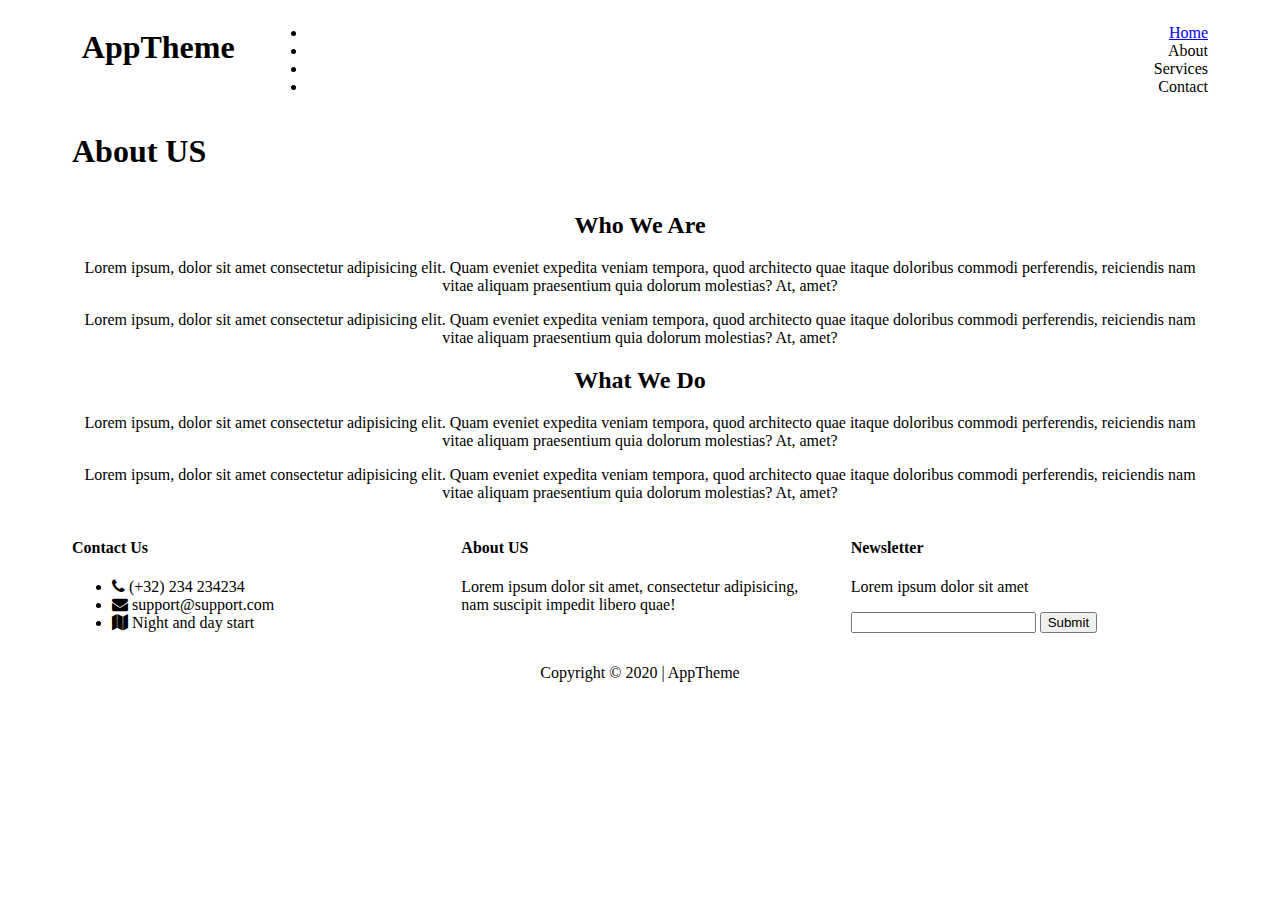
==== about.html @ 72406a3b "added about contact and services page and update about page" ====
<!DOCTYPE html>
<html lang="en">
<head>
    <meta charset="UTF-8">
    <meta name="viewport" content="width=device-width, initial-scale=1.0">
    <meta http-equiv="X-UA-Compatible" content="ie=edge">
    <title>AppTheme |About</title>
    <link rel="stylesheet" href="css/flexboxgrid.css">
    <link rel="stylesheet" href="css/font-awesome.css">
    <link rel="stylesheet" href="css/style.css">
</head>
<body>
    <!--HEADER-->
    <header id="main-header">
        <div class="container">
            <div class="row end-sm end-md end-lg">
                <div class="col-xs-12 col-sm-2 col-md-2 col-lg-2">
                    <h1><span class="primary-text">App</span>Theme</h1>
                </div>
                <div class="col-xs-12 col-sm-10 col-md-10 col-lg-10">
                    <nav id="navbar">
                        <ul>
                            <li><a href="index.html">Home</a></li>
                            <li class="current"><a href="about.html"></a>About</li>
                            <li><a href="services.html"></a>Services</li>
                            <li><a href="contact.html"></a>Contact</li>
                        </ul>
                    </nav>
                </div>
            </div>
        </div>
    </header>
   <!--SUBHEADER-->
   <section id="subheader">
    <div class="container">
        <div class="row">
            <div class="col-xs-12 col-sm-12 col-md-12 col-lg-12">
                <h1>About US</h1>
            </div>
        </div>
    </div>
   </section>
   <!--MAIN PAGE-->
   <section id="page" class="about">
       <div class="container">
           <div class="row center-xs center-sm center-md center-lg">
               <div class="col-xs-12 col-sm-12 col-md-12 col-lg-12">
                    <h2><span class="primary-text">Who</span> We Are</h2>
                    <p>Lorem ipsum, dolor sit amet consectetur adipisicing elit. Quam eveniet expedita veniam tempora, quod architecto quae itaque doloribus commodi perferendis, reiciendis nam vitae aliquam praesentium quia dolorum molestias? At, amet?</p>
                    <p>Lorem ipsum, dolor sit amet consectetur adipisicing elit. Quam eveniet expedita veniam tempora, quod architecto quae itaque doloribus commodi perferendis, reiciendis nam vitae aliquam praesentium quia dolorum molestias? At, amet?</p>

                    <h2><span class="primary-text">What</span> We Do</h2>
                    <p>Lorem ipsum, dolor sit amet consectetur adipisicing elit. Quam eveniet expedita veniam tempora, quod architecto quae itaque doloribus commodi perferendis, reiciendis nam vitae aliquam praesentium quia dolorum molestias? At, amet?</p>
                    <p>Lorem ipsum, dolor sit amet consectetur adipisicing elit. Quam eveniet expedita veniam tempora, quod architecto quae itaque doloribus commodi perferendis, reiciendis nam vitae aliquam praesentium quia dolorum molestias? At, amet?</p>
                    
               </div>
           </div>
       </div>
   </section>
    <!-- COMPANY-->
    <section id="company">
        <div class="container">
            <div class="row">
                <div class="col-xs-12 col-sm-4 col-md-4 col-lg-4">
                    <h4>Contact Us</h4>
                    <ul>
                        <li><i class="fa fa-phone"></i> (+32) 234 234234</li>
                        <li><i class="fa fa-envelope"></i> support@support.com</li>
                        <li><i class="fa fa-map"></i> Night and day start</li>
                    </ul>
                </div>
                <div class="col-xs-12 col-sm-4 col-md-4 col-lg-4"> 
                    <h4>About US</h4>
                    <p>Lorem ipsum dolor sit amet, consectetur adipisicing, nam suscipit impedit libero quae!</p> 
                </div>
                <div class="col-xs-12 col-sm-4 col-md-4 col-lg-4">
                    <h4>Newsletter</h4>
                <p>Lorem ipsum dolor sit amet</p>
                    <form>
                        <input type="text" name="email">
                        <button type="submit" name="button">Submit</button>
                    </form>
                </div>
            </div>
        </div>
    </section>
    <!-- FOOTER-->
    <footer id="main-footer">
        <div class="container">
            <div class="row center-xs center-sm center-md center-lg">
                <div class="col-xs-12 col-sm-12 col-md-12 col-lg-12">
                    <p>Copyright &copy; 2020 | AppTheme</p>
                </div>
            </div>
        </div>
    </footer>
</body>
</html>
---- css/flexboxgrid.css ----
/* Uncomment and set these variables to customize the grid. */

.container-fluid {
  margin-right: auto;
  margin-left: auto;
  padding-right: 2rem;
  padding-left: 2rem;
}

.row {
  box-sizing: border-box;
  display: -ms-flexbox;
  display: -webkit-box;
  display: flex;
  -ms-flex: 0 1 auto;
  -webkit-box-flex: 0;
  flex: 0 1 auto;
  -ms-flex-direction: row;
  -webkit-box-orient: horizontal;
  -webkit-box-direction: normal;
  flex-direction: row;
  -ms-flex-wrap: wrap;
  flex-wrap: wrap;
  margin-right: -1rem;
  margin-left: -1rem;
}

.row.reverse {
  -ms-flex-direction: row-reverse;
  -webkit-box-orient: horizontal;
  -webkit-box-direction: reverse;
  flex-direction: row-reverse;
}

.col.reverse {
  -ms-flex-direction: column-reverse;
  -webkit-box-orient: vertical;
  -webkit-box-direction: reverse;
  flex-direction: column-reverse;
}

.col-xs,
.col-xs-1,
.col-xs-2,
.col-xs-3,
.col-xs-4,
.col-xs-5,
.col-xs-6,
.col-xs-7,
.col-xs-8,
.col-xs-9,
.col-xs-10,
.col-xs-11,
.col-xs-12 {
  box-sizing: border-box;
  -ms-flex: 0 0 auto;
  -webkit-box-flex: 0;
  flex: 0 0 auto;
  padding-right: 1rem;
  padding-left: 1rem;
}

.col-xs {
  -webkit-flex-grow: 1;
  -ms-flex-positive: 1;
  -webkit-box-flex: 1;
  flex-grow: 1;
  -ms-flex-preferred-size: 0;
  flex-basis: 0;
  max-width: 100%;
}

.col-xs-1 {
  -ms-flex-preferred-size: 8.333%;
  flex-basis: 8.333%;
  max-width: 8.333%;
}

.col-xs-2 {
  -ms-flex-preferred-size: 16.667%;
  flex-basis: 16.667%;
  max-width: 16.667%;
}

.col-xs-3 {
  -ms-flex-preferred-size: 25%;
  flex-basis: 25%;
  max-width: 25%;
}

.col-xs-4 {
  -ms-flex-preferred-size: 33.333%;
  flex-basis: 33.333%;
  max-width: 33.333%;
}

.col-xs-5 {
  -ms-flex-preferred-size: 41.667%;
  flex-basis: 41.667%;
  max-width: 41.667%;
}

.col-xs-6 {
  -ms-flex-preferred-size: 50%;
  flex-basis: 50%;
  max-width: 50%;
}

.col-xs-7 {
  -ms-flex-preferred-size: 58.333%;
  flex-basis: 58.333%;
  max-width: 58.333%;
}

.col-xs-8 {
  -ms-flex-preferred-size: 66.667%;
  flex-basis: 66.667%;
  max-width: 66.667%;
}

.col-xs-9 {
  -ms-flex-preferred-size: 75%;
  flex-basis: 75%;
  max-width: 75%;
}

.col-xs-10 {
  -ms-flex-preferred-size: 83.333%;
  flex-basis: 83.333%;
  max-width: 83.333%;
}

.col-xs-11 {
  -ms-flex-preferred-size: 91.667%;
  flex-basis: 91.667%;
  max-width: 91.667%;
}

.col-xs-12 {
  -ms-flex-preferred-size: 100%;
  flex-basis: 100%;
  max-width: 100%;
}

.col-xs-offset-1 {
  margin-left: 8.333%;
}

.col-xs-offset-2 {
  margin-left: 16.667%;
}

.col-xs-offset-3 {
  margin-left: 25%;
}

.col-xs-offset-4 {
  margin-left: 33.333%;
}

.col-xs-offset-5 {
  margin-left: 41.667%;
}

.col-xs-offset-6 {
  margin-left: 50%;
}

.col-xs-offset-7 {
  margin-left: 58.333%;
}

.col-xs-offset-8 {
  margin-left: 66.667%;
}

.col-xs-offset-9 {
  margin-left: 75%;
}

.col-xs-offset-10 {
  margin-left: 83.333%;
}

.col-xs-offset-11 {
  margin-left: 91.667%;
}

.start-xs {
  -ms-flex-pack: start;
  -webkit-box-pack: start;
  justify-content: flex-start;
  text-align: start;
}

.center-xs {
  -ms-flex-pack: center;
  -webkit-box-pack: center;
  justify-content: center;
  text-align: center;
}

.end-xs {
  -ms-flex-pack: end;
  -webkit-box-pack: end;
  justify-content: flex-end;
  text-align: end;
}

.top-xs {
  -ms-flex-align: start;
  -webkit-box-align: start;
  align-items: flex-start;
}

.middle-xs {
  -ms-flex-align: center;
  -webkit-box-align: center;
  align-items: center;
}

.bottom-xs {
  -ms-flex-align: end;
  -webkit-box-align: end;
  align-items: flex-end;
}

.around-xs {
  -ms-flex-pack: distribute;
  justify-content: space-around;
}

.between-xs {
  -ms-flex-pack: justify;
  -webkit-box-pack: justify;
  justify-content: space-between;
}

.first-xs {
  -ms-flex-order: -1;
  -webkit-box-ordinal-group: 0;
  order: -1;
}

.last-xs {
  -ms-flex-order: 1;
  -webkit-box-ordinal-group: 2;
  order: 1;
}

@media only screen and (min-width: 48em) {
  .container {
    width: 46rem;
  }

  .col-sm,
  .col-sm-1,
  .col-sm-2,
  .col-sm-3,
  .col-sm-4,
  .col-sm-5,
  .col-sm-6,
  .col-sm-7,
  .col-sm-8,
  .col-sm-9,
  .col-sm-10,
  .col-sm-11,
  .col-sm-12 {
    box-sizing: border-box;
    -ms-flex: 0 0 auto;
    -webkit-box-flex: 0;
    flex: 0 0 auto;
    padding-right: 1rem;
    padding-left: 1rem;
  }

  .col-sm {
    -webkit-flex-grow: 1;
    -ms-flex-positive: 1;
    -webkit-box-flex: 1;
    flex-grow: 1;
    -ms-flex-preferred-size: 0;
    flex-basis: 0;
    max-width: 100%;
  }

  .col-sm-1 {
    -ms-flex-preferred-size: 8.333%;
    flex-basis: 8.333%;
    max-width: 8.333%;
  }

  .col-sm-2 {
    -ms-flex-preferred-size: 16.667%;
    flex-basis: 16.667%;
    max-width: 16.667%;
  }

  .col-sm-3 {
    -ms-flex-preferred-size: 25%;
    flex-basis: 25%;
    max-width: 25%;
  }

  .col-sm-4 {
    -ms-flex-preferred-size: 33.333%;
    flex-basis: 33.333%;
    max-width: 33.333%;
  }

  .col-sm-5 {
    -ms-flex-preferred-size: 41.667%;
    flex-basis: 41.667%;
    max-width: 41.667%;
  }

  .col-sm-6 {
    -ms-flex-preferred-size: 50%;
    flex-basis: 50%;
    max-width: 50%;
  }

  .col-sm-7 {
    -ms-flex-preferred-size: 58.333%;
    flex-basis: 58.333%;
    max-width: 58.333%;
  }

  .col-sm-8 {
    -ms-flex-preferred-size: 66.667%;
    flex-basis: 66.667%;
    max-width: 66.667%;
  }

  .col-sm-9 {
    -ms-flex-preferred-size: 75%;
    flex-basis: 75%;
    max-width: 75%;
  }

  .col-sm-10 {
    -ms-flex-preferred-size: 83.333%;
    flex-basis: 83.333%;
    max-width: 83.333%;
  }

  .col-sm-11 {
    -ms-flex-preferred-size: 91.667%;
    flex-basis: 91.667%;
    max-width: 91.667%;
  }

  .col-sm-12 {
    -ms-flex-preferred-size: 100%;
    flex-basis: 100%;
    max-width: 100%;
  }

  .col-sm-offset-1 {
    margin-left: 8.333%;
  }

  .col-sm-offset-2 {
    margin-left: 16.667%;
  }

  .col-sm-offset-3 {
    margin-left: 25%;
  }

  .col-sm-offset-4 {
    margin-left: 33.333%;
  }

  .col-sm-offset-5 {
    margin-left: 41.667%;
  }

  .col-sm-offset-6 {
    margin-left: 50%;
  }

  .col-sm-offset-7 {
    margin-left: 58.333%;
  }

  .col-sm-offset-8 {
    margin-left: 66.667%;
  }

  .col-sm-offset-9 {
    margin-left: 75%;
  }

  .col-sm-offset-10 {
    margin-left: 83.333%;
  }

  .col-sm-offset-11 {
    margin-left: 91.667%;
  }

  .start-sm {
    -ms-flex-pack: start;
    -webkit-box-pack: start;
    justify-content: flex-start;
    text-align: start;
  }

  .center-sm {
    -ms-flex-pack: center;
    -webkit-box-pack: center;
    justify-content: center;
    text-align: center;
  }

  .end-sm {
    -ms-flex-pack: end;
    -webkit-box-pack: end;
    justify-content: flex-end;
    text-align: end;
  }

  .top-sm {
    -ms-flex-align: start;
    -webkit-box-align: start;
    align-items: flex-start;
  }

  .middle-sm {
    -ms-flex-align: center;
    -webkit-box-align: center;
    align-items: center;
  }

  .bottom-sm {
    -ms-flex-align: end;
    -webkit-box-align: end;
    align-items: flex-end;
  }

  .around-sm {
    -ms-flex-pack: distribute;
    justify-content: space-around;
  }

  .between-sm {
    -ms-flex-pack: justify;
    -webkit-box-pack: justify;
    justify-content: space-between;
  }

  .first-sm {
    -ms-flex-order: -1;
    -webkit-box-ordinal-group: 0;
    order: -1;
  }

  .last-sm {
    -ms-flex-order: 1;
    -webkit-box-ordinal-group: 2;
    order: 1;
  }
}

@media only screen and (min-width: 62em) {
  .container {
    width: 61rem;
  }

  .col-md,
  .col-md-1,
  .col-md-2,
  .col-md-3,
  .col-md-4,
  .col-md-5,
  .col-md-6,
  .col-md-7,
  .col-md-8,
  .col-md-9,
  .col-md-10,
  .col-md-11,
  .col-md-12 {
    box-sizing: border-box;
    -ms-flex: 0 0 auto;
    -webkit-box-flex: 0;
    flex: 0 0 auto;
    padding-right: 1rem;
    padding-left: 1rem;
  }

  .col-md {
    -webkit-flex-grow: 1;
    -ms-flex-positive: 1;
    -webkit-box-flex: 1;
    flex-grow: 1;
    -ms-flex-preferred-size: 0;
    flex-basis: 0;
    max-width: 100%;
  }

  .col-md-1 {
    -ms-flex-preferred-size: 8.333%;
    flex-basis: 8.333%;
    max-width: 8.333%;
  }

  .col-md-2 {
    -ms-flex-preferred-size: 16.667%;
    flex-basis: 16.667%;
    max-width: 16.667%;
  }

  .col-md-3 {
    -ms-flex-preferred-size: 25%;
    flex-basis: 25%;
    max-width: 25%;
  }

  .col-md-4 {
    -ms-flex-preferred-size: 33.333%;
    flex-basis: 33.333%;
    max-width: 33.333%;
  }

  .col-md-5 {
    -ms-flex-preferred-size: 41.667%;
    flex-basis: 41.667%;
    max-width: 41.667%;
  }

  .col-md-6 {
    -ms-flex-preferred-size: 50%;
    flex-basis: 50%;
    max-width: 50%;
  }

  .col-md-7 {
    -ms-flex-preferred-size: 58.333%;
    flex-basis: 58.333%;
    max-width: 58.333%;
  }

  .col-md-8 {
    -ms-flex-preferred-size: 66.667%;
    flex-basis: 66.667%;
    max-width: 66.667%;
  }

  .col-md-9 {
    -ms-flex-preferred-size: 75%;
    flex-basis: 75%;
    max-width: 75%;
  }

  .col-md-10 {
    -ms-flex-preferred-size: 83.333%;
    flex-basis: 83.333%;
    max-width: 83.333%;
  }

  .col-md-11 {
    -ms-flex-preferred-size: 91.667%;
    flex-basis: 91.667%;
    max-width: 91.667%;
  }

  .col-md-12 {
    -ms-flex-preferred-size: 100%;
    flex-basis: 100%;
    max-width: 100%;
  }

  .col-md-offset-1 {
    margin-left: 8.333%;
  }

  .col-md-offset-2 {
    margin-left: 16.667%;
  }

  .col-md-offset-3 {
    margin-left: 25%;
  }

  .col-md-offset-4 {
    margin-left: 33.333%;
  }

  .col-md-offset-5 {
    margin-left: 41.667%;
  }

  .col-md-offset-6 {
    margin-left: 50%;
  }

  .col-md-offset-7 {
    margin-left: 58.333%;
  }

  .col-md-offset-8 {
    margin-left: 66.667%;
  }

  .col-md-offset-9 {
    margin-left: 75%;
  }

  .col-md-offset-10 {
    margin-left: 83.333%;
  }

  .col-md-offset-11 {
    margin-left: 91.667%;
  }

  .start-md {
    -ms-flex-pack: start;
    -webkit-box-pack: start;
    justify-content: flex-start;
    text-align: start;
  }

  .center-md {
    -ms-flex-pack: center;
    -webkit-box-pack: center;
    justify-content: center;
    text-align: center;
  }

  .end-md {
    -ms-flex-pack: end;
    -webkit-box-pack: end;
    justify-content: flex-end;
    text-align: end;
  }

  .top-md {
    -ms-flex-align: start;
    -webkit-box-align: start;
    align-items: flex-start;
  }

  .middle-md {
    -ms-flex-align: center;
    -webkit-box-align: center;
    align-items: center;
  }

  .bottom-md {
    -ms-flex-align: end;
    -webkit-box-align: end;
    align-items: flex-end;
  }

  .around-md {
    -ms-flex-pack: distribute;
    justify-content: space-around;
  }

  .between-md {
    -ms-flex-pack: justify;
    -webkit-box-pack: justify;
    justify-content: space-between;
  }

  .first-md {
    -ms-flex-order: -1;
    -webkit-box-ordinal-group: 0;
    order: -1;
  }

  .last-md {
    -ms-flex-order: 1;
    -webkit-box-ordinal-group: 2;
    order: 1;
  }
}

@media only screen and (min-width: 75em) {
  .container {
    width: 71rem;
  }

  .col-lg,
  .col-lg-1,
  .col-lg-2,
  .col-lg-3,
  .col-lg-4,
  .col-lg-5,
  .col-lg-6,
  .col-lg-7,
  .col-lg-8,
  .col-lg-9,
  .col-lg-10,
  .col-lg-11,
  .col-lg-12 {
    box-sizing: border-box;
    -ms-flex: 0 0 auto;
    -webkit-box-flex: 0;
    flex: 0 0 auto;
    padding-right: 1rem;
    padding-left: 1rem;
  }

  .col-lg {
    -webkit-flex-grow: 1;
    -ms-flex-positive: 1;
    -webkit-box-flex: 1;
    flex-grow: 1;
    -ms-flex-preferred-size: 0;
    flex-basis: 0;
    max-width: 100%;
  }

  .col-lg-1 {
    -ms-flex-preferred-size: 8.333%;
    flex-basis: 8.333%;
    max-width: 8.333%;
  }

  .col-lg-2 {
    -ms-flex-preferred-size: 16.667%;
    flex-basis: 16.667%;
    max-width: 16.667%;
  }

  .col-lg-3 {
    -ms-flex-preferred-size: 25%;
    flex-basis: 25%;
    max-width: 25%;
  }

  .col-lg-4 {
    -ms-flex-preferred-size: 33.333%;
    flex-basis: 33.333%;
    max-width: 33.333%;
  }

  .col-lg-5 {
    -ms-flex-preferred-size: 41.667%;
    flex-basis: 41.667%;
    max-width: 41.667%;
  }

  .col-lg-6 {
    -ms-flex-preferred-size: 50%;
    flex-basis: 50%;
    max-width: 50%;
  }

  .col-lg-7 {
    -ms-flex-preferred-size: 58.333%;
    flex-basis: 58.333%;
    max-width: 58.333%;
  }

  .col-lg-8 {
    -ms-flex-preferred-size: 66.667%;
    flex-basis: 66.667%;
    max-width: 66.667%;
  }

  .col-lg-9 {
    -ms-flex-preferred-size: 75%;
    flex-basis: 75%;
    max-width: 75%;
  }

  .col-lg-10 {
    -ms-flex-preferred-size: 83.333%;
    flex-basis: 83.333%;
    max-width: 83.333%;
  }

  .col-lg-11 {
    -ms-flex-preferred-size: 91.667%;
    flex-basis: 91.667%;
    max-width: 91.667%;
  }

  .col-lg-12 {
    -ms-flex-preferred-size: 100%;
    flex-basis: 100%;
    max-width: 100%;
  }

  .col-lg-offset-1 {
    margin-left: 8.333%;
  }

  .col-lg-offset-2 {
    margin-left: 16.667%;
  }

  .col-lg-offset-3 {
    margin-left: 25%;
  }

  .col-lg-offset-4 {
    margin-left: 33.333%;
  }

  .col-lg-offset-5 {
    margin-left: 41.667%;
  }

  .col-lg-offset-6 {
    margin-left: 50%;
  }

  .col-lg-offset-7 {
    margin-left: 58.333%;
  }

  .col-lg-offset-8 {
    margin-left: 66.667%;
  }

  .col-lg-offset-9 {
    margin-left: 75%;
  }

  .col-lg-offset-10 {
    margin-left: 83.333%;
  }

  .col-lg-offset-11 {
    margin-left: 91.667%;
  }

  .start-lg {
    -ms-flex-pack: start;
    -webkit-box-pack: start;
    justify-content: flex-start;
    text-align: start;
  }

  .center-lg {
    -ms-flex-pack: center;
    -webkit-box-pack: center;
    justify-content: center;
    text-align: center;
  }

  .end-lg {
    -ms-flex-pack: end;
    -webkit-box-pack: end;
    justify-content: flex-end;
    text-align: end;
  }

  .top-lg {
    -ms-flex-align: start;
    -webkit-box-align: start;
    align-items: flex-start;
  }

  .middle-lg {
    -ms-flex-align: center;
    -webkit-box-align: center;
    align-items: center;
  }

  .bottom-lg {
    -ms-flex-align: end;
    -webkit-box-align: end;
    align-items: flex-end;
  }

  .around-lg {
    -ms-flex-pack: distribute;
    justify-content: space-around;
  }

  .between-lg {
    -ms-flex-pack: justify;
    -webkit-box-pack: justify;
    justify-content: space-between;
  }

  .first-lg {
    -ms-flex-order: -1;
    -webkit-box-ordinal-group: 0;
    order: -1;
  }

  .last-lg {
    -ms-flex-order: 1;
    -webkit-box-ordinal-group: 2;
    order: 1;
  }
}
---- css/style.css ----
img{
    width: 100%;
}
.container{
    margin: auto;
}
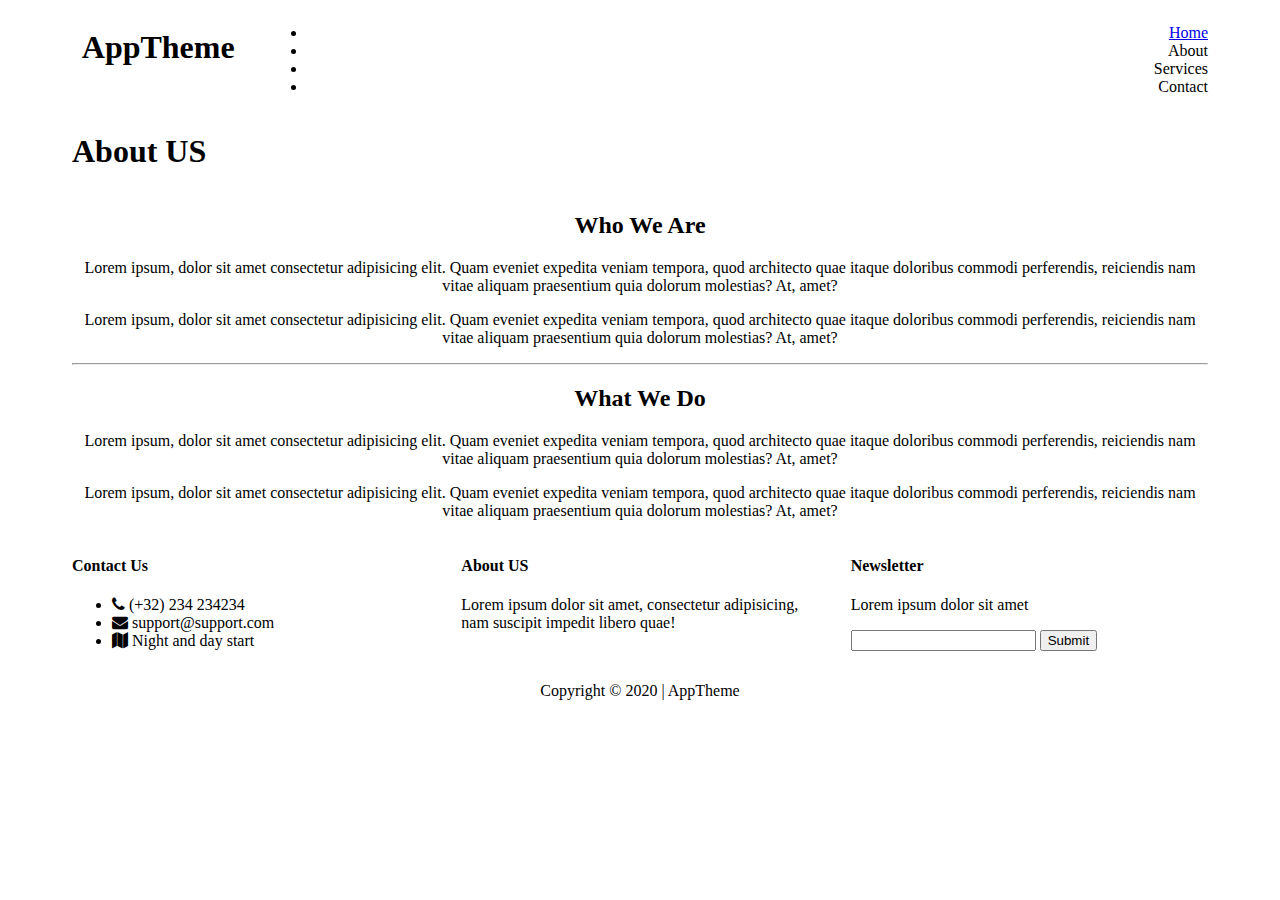
==== commit a6594496: "created services page and updated all tags" ====
--- a/about.html
+++ b/about.html
@@ -48,11 +48,10 @@
                     <h2><span class="primary-text">Who</span> We Are</h2>
                     <p>Lorem ipsum, dolor sit amet consectetur adipisicing elit. Quam eveniet expedita veniam tempora, quod architecto quae itaque doloribus commodi perferendis, reiciendis nam vitae aliquam praesentium quia dolorum molestias? At, amet?</p>
                     <p>Lorem ipsum, dolor sit amet consectetur adipisicing elit. Quam eveniet expedita veniam tempora, quod architecto quae itaque doloribus commodi perferendis, reiciendis nam vitae aliquam praesentium quia dolorum molestias? At, amet?</p>
-
+                    <hr>
                     <h2><span class="primary-text">What</span> We Do</h2>
                     <p>Lorem ipsum, dolor sit amet consectetur adipisicing elit. Quam eveniet expedita veniam tempora, quod architecto quae itaque doloribus commodi perferendis, reiciendis nam vitae aliquam praesentium quia dolorum molestias? At, amet?</p>
-                    <p>Lorem ipsum, dolor sit amet consectetur adipisicing elit. Quam eveniet expedita veniam tempora, quod architecto quae itaque doloribus commodi perferendis, reiciendis nam vitae aliquam praesentium quia dolorum molestias? At, amet?</p>
-                    
+                    <p>Lorem ipsum, dolor sit amet consectetur adipisicing elit. Quam eveniet expedita veniam tempora, quod architecto quae itaque doloribus commodi perferendis, reiciendis nam vitae aliquam praesentium quia dolorum molestias? At, amet?</p> 
                </div>
            </div>
        </div>
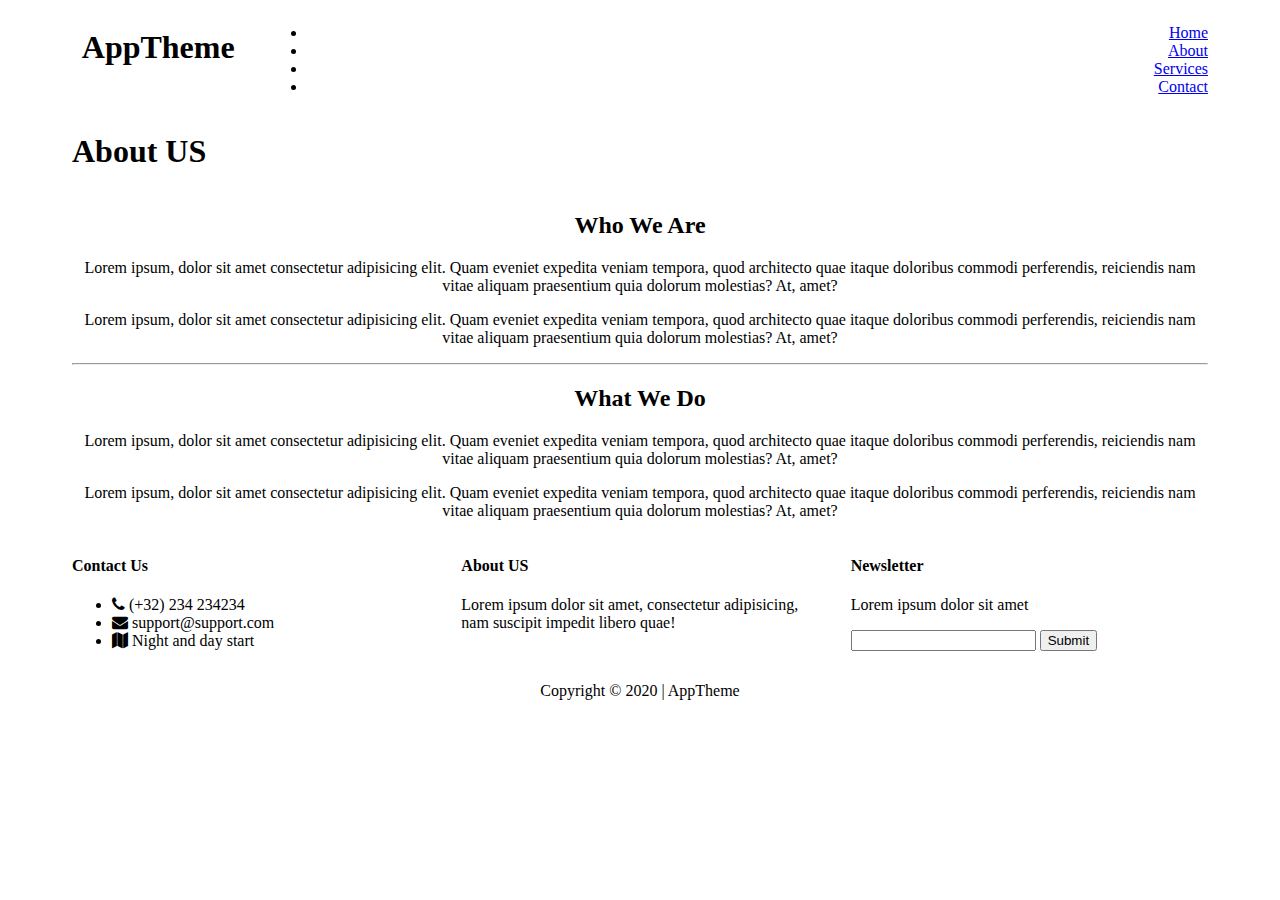
==== commit eba308b5: "updated all the HTML tegs for all pages" ====
--- a/about.html
+++ b/about.html
@@ -21,9 +21,9 @@
                     <nav id="navbar">
                         <ul>
                             <li><a href="index.html">Home</a></li>
-                            <li class="current"><a href="about.html"></a>About</li>
-                            <li><a href="services.html"></a>Services</li>
-                            <li><a href="contact.html"></a>Contact</li>
+                            <li class="current"><a href="about.html">About</a></li>
+                            <li><a href="services.html">Services</a></li>
+                            <li><a href="contact.html">Contact</a></li>
                         </ul>
                     </nav>
                 </div>
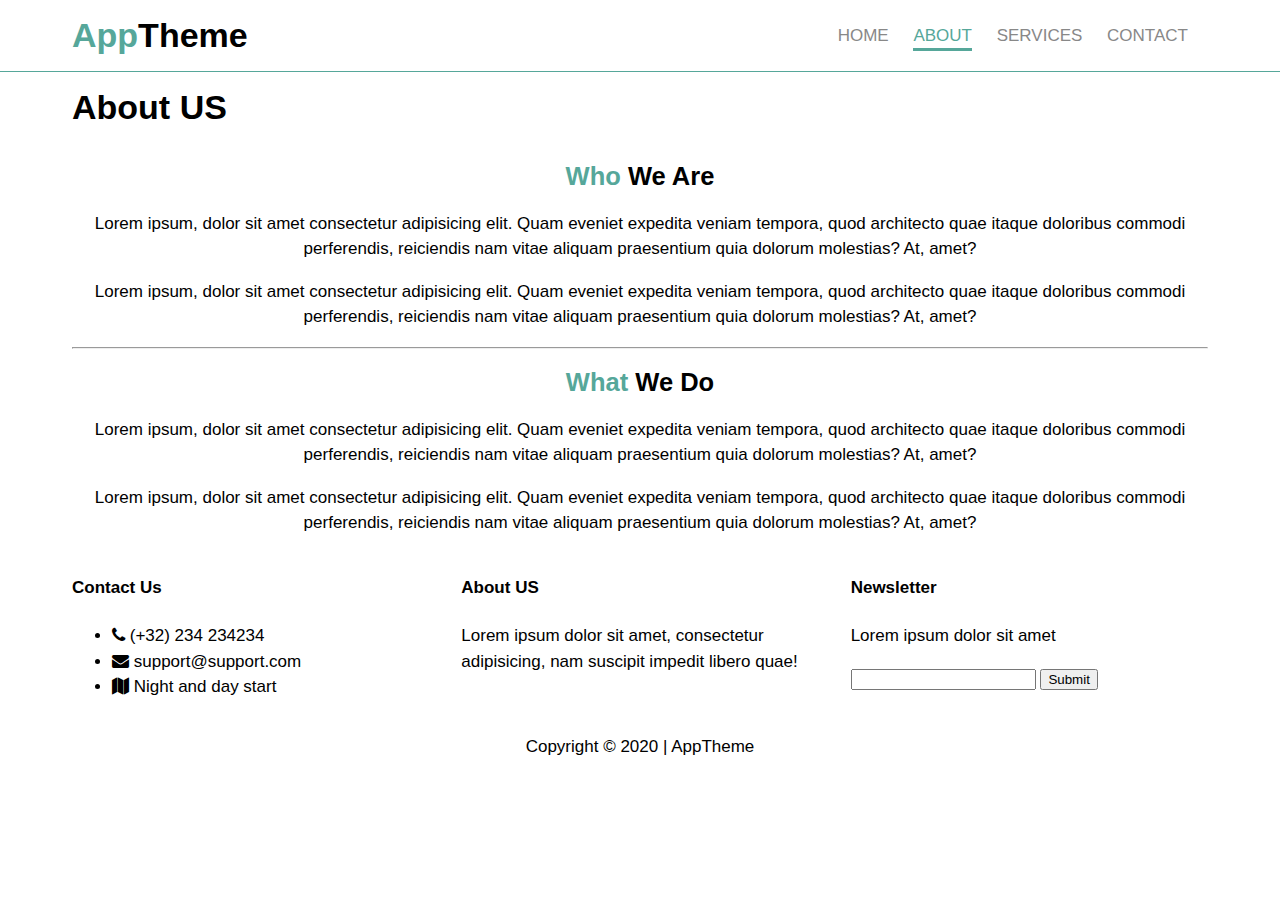
==== commit 0569febe: "bug fixed and added some css files" ====
--- a/about.html
+++ b/about.html
@@ -13,7 +13,7 @@
     <!--HEADER-->
     <header id="main-header">
         <div class="container">
-            <div class="row end-sm end-md end-lg">
+            <div class="row end-sm end-md end-lg middle-xs middle-sm middle-md middle-lg">
                 <div class="col-xs-12 col-sm-2 col-md-2 col-lg-2">
                     <h1><span class="primary-text">App</span>Theme</h1>
                 </div>
--- a/css/style.css
+++ b/css/style.css
@@ -1,6 +1,55 @@
+body{
+    font-family: 'Open-sans', sans-serif;
+    font-size: 17px;
+    line-height: 1.5em;
+    margin: 0;
+    padding: 0;
+}
+
 img{
     width: 100%;
 }
 .container{
     margin: auto;
 }
+/*COMMON CLASSES*/
+
+.primary-text{
+    color: #56a79a;
+}
+.primary-background{
+    background: #56a79a;
+}
+/*HEADER*/
+
+#main-header{
+    border-bottom: 1px solid #56a79a;
+}
+/*NAVBAR*/
+#navbar{
+    text-transform: uppercase;
+}
+#navbar li{
+    display: inline;
+    padding-right: 20px;
+    list-style: none;  
+}
+#navbar a{
+    text-decoration: none;
+    color: #888;
+}
+#navbar li.current a, #navbar a:hover{
+    color: #56a79a;
+    border-bottom: 3px solid #56a79a;
+    padding-bottom: 3px;
+}
+/*SHOWCASE*/
+#showcase{
+    background: url('../images/showcase.jpg') no-repeat center center;
+    border-bottom: 1px solid #56a79a;
+    margin-bottom: 30px;
+}
+
+#showcase .row{
+    height: 600px;
+}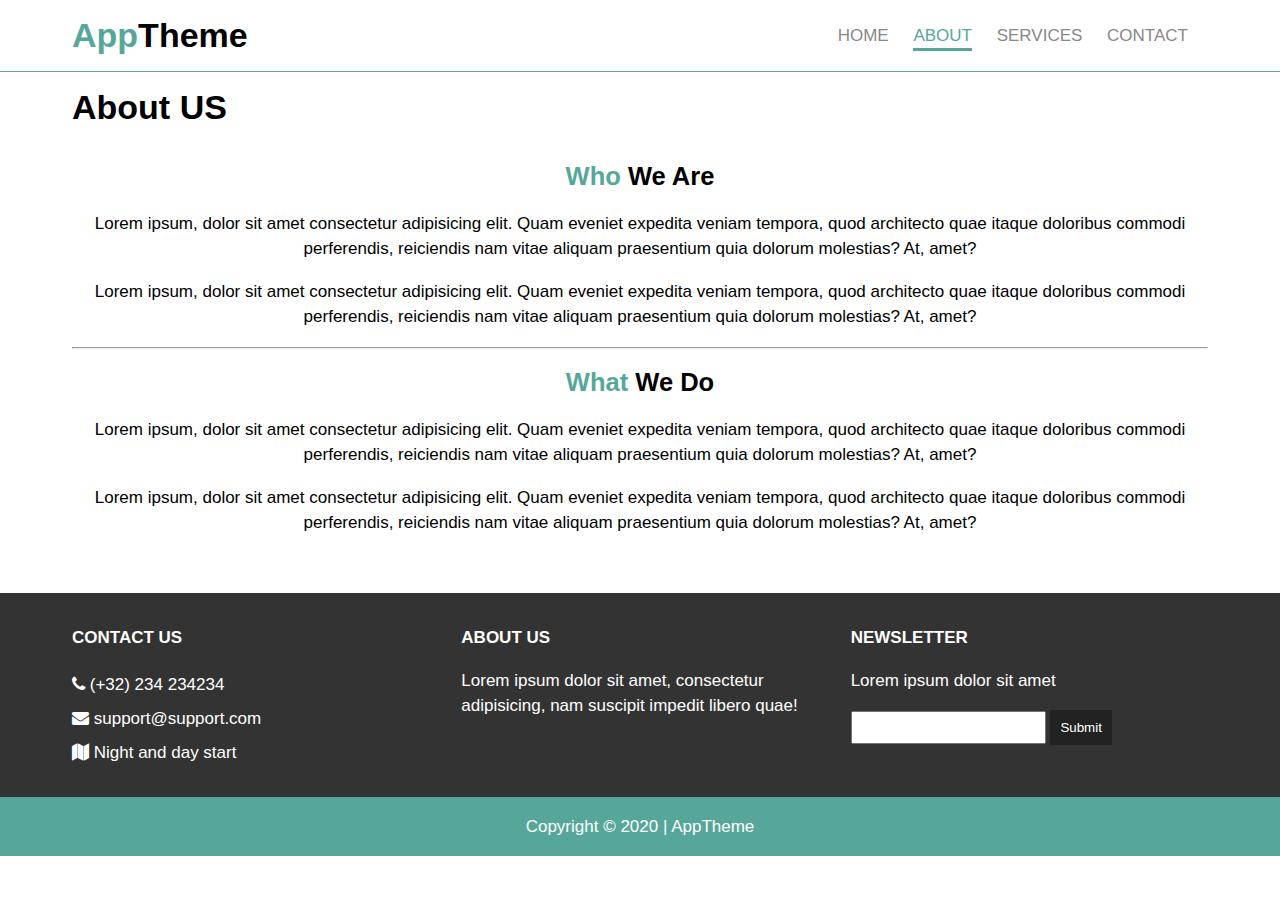
==== commit 1c951936: "all the codes are done" ====
--- a/about.html
+++ b/about.html
@@ -13,7 +13,7 @@
     <!--HEADER-->
     <header id="main-header">
         <div class="container">
-            <div class="row end-sm end-md end-lg middle-xs middle-sm middle-md middle-lg">
+            <div class="row end-sm end-md end-lg center-xs middle-xs middle-sm middle-md middle-lg">
                 <div class="col-xs-12 col-sm-2 col-md-2 col-lg-2">
                     <h1><span class="primary-text">App</span>Theme</h1>
                 </div>
--- a/css/style.css
+++ b/css/style.css
@@ -52,4 +52,163 @@
 
 #showcase .row{
     height: 600px;
+}
+#showcase h1{
+    font-size: 40px;
+    margin: 0;
+    padding-bottom: 20px;
+}
+#showcase p{
+    color: #ccc;
+    margin: 0;
+}
+#showcase .showcase-content{
+    background: #333333;
+    color:#fff;
+    border-radius: 90px;
+    padding: 40px;
+    opacity: 0.9;
+}
+
+/*#FEATURES*/
+
+#features h2{
+    font-size: 35px;
+    margin: 0;
+    padding-bottom: 10px;
+}
+
+#features p{
+    color: #888;
+    margin: 0;
+    margin-bottom: 40px;
+}
+
+#features .fa{
+    font-size: 60px;
+    color: #56a79a;
+}
+
+/* INFO */
+
+#info{
+    background: #333 url('../images/info-bg.jpg') no-repeat;
+    color: #fff;
+}
+
+#info h2{
+    font-size: 35px;
+    margin: 0;
+    padding-bottom: 10px;
+}
+#info ul{
+    list-style: none;
+    padding: 0;
+}
+
+#info li{
+    line-height: 2em;
+    font-size: 20px;
+}
+
+/*COMPANY*/
+
+#company{
+    background: #333;
+    color: #fff;
+    padding: 10px 0;
+}
+
+#company h4{
+    text-transform: uppercase;
+    margin-bottom: 0;
+}
+
+#company ul{
+    padding: 0;
+    list-style: none;
+    line-height: 2em;
+}
+
+#company input[type="text"]{
+    padding: 7px;
+}
+
+#company button{
+    background: #222;
+    color: #fff;
+    padding: 10px;
+    border: 0;
+}
+
+/* FOOTER */
+
+#main-footer{
+    background: #56a79a;
+    color: #fff;
+}
+
+/* PAGE */
+
+#page{
+    margin-bottom: 40px;
+}
+
+/* SERVICES */
+.services ul li{
+    list-style: none;
+    padding: 10px;
+}
+
+.services ul li:nth-child(odd){
+    background: #333;
+    color: #fff;
+}
+
+.services ul li:nth-child(even){
+    background: #56a79a;
+    color: #fff;
+}
+
+/* CONTACT */
+
+#contact form{
+    background: #333;
+    color: #fff;
+    padding: 20px;
+}
+
+.contact form input[type="text"]{
+    width: 50%;
+    height: 30px;
+    margin-bottom: 10px;
+}
+
+.contact form textarea{
+    width: 50%;
+    height: 100px;
+}
+
+.contact form button{
+    width: 50%;
+    padding: 10px 0;
+    border: 0;
+    background: #222;
+    color: #fff;
+}
+
+.contact form label{
+    text-transform: uppercase;
+}
+
+/* MEDIA QUERIES */
+@media(max-width:800px){
+    #showcase h1{
+        font-size: 30px;
+    }
+}
+@media(max-width:500px){
+    #showcase .showcase-content{
+        padding: 40px 10px;
+    }
 }